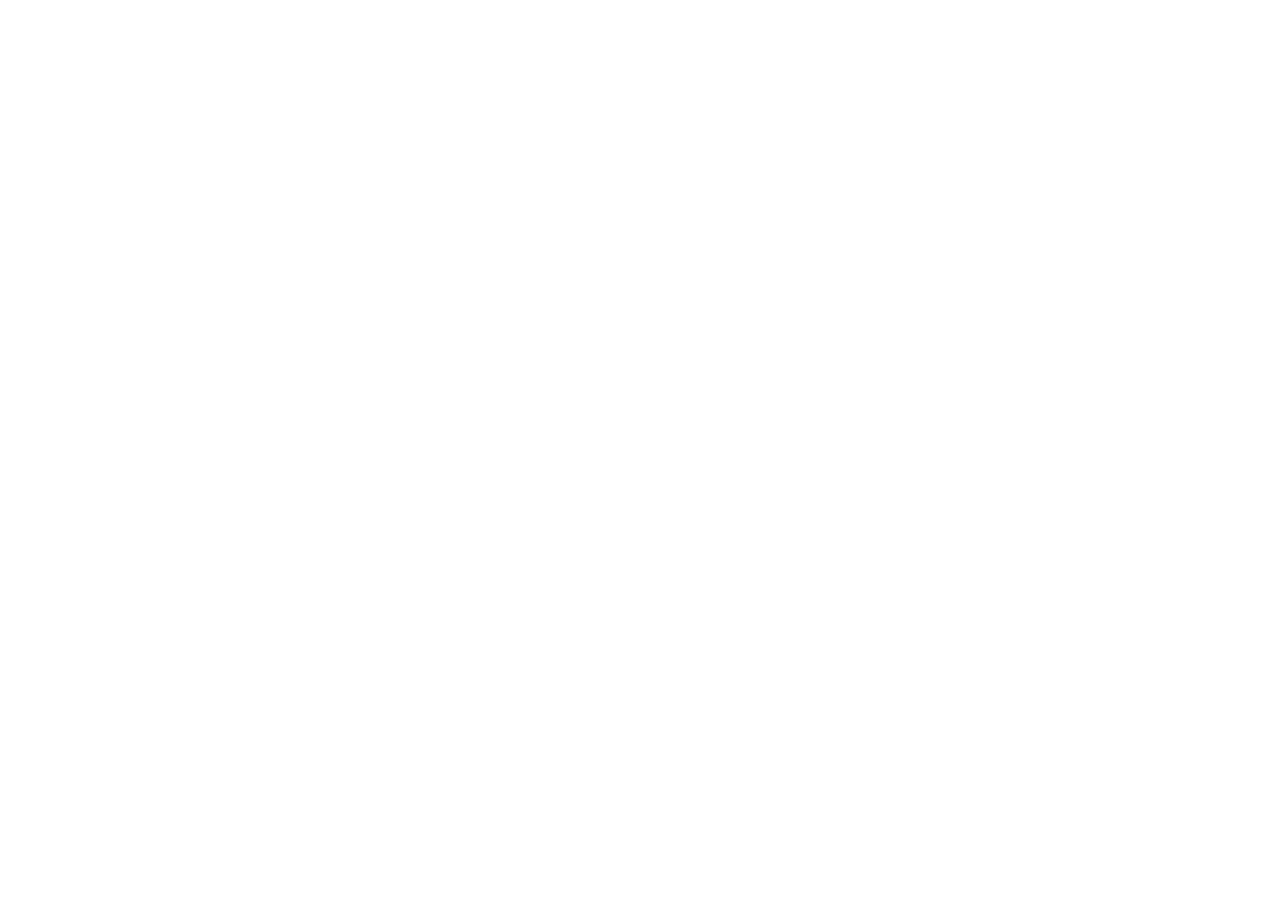
==== index.html @ e3a108f4 "adding index.html" ====
<!DOCTYPE html>
<html lang="en">
<head>
    <meta charset="UTF-8">
    <meta http-equiv="X-UA-Compatible" content="IE=edge">
    <meta name="viewport" content="width=device-width, initial-scale=1.0">
    <title>Document</title>
</head>
<body>
    
</body>
</html>
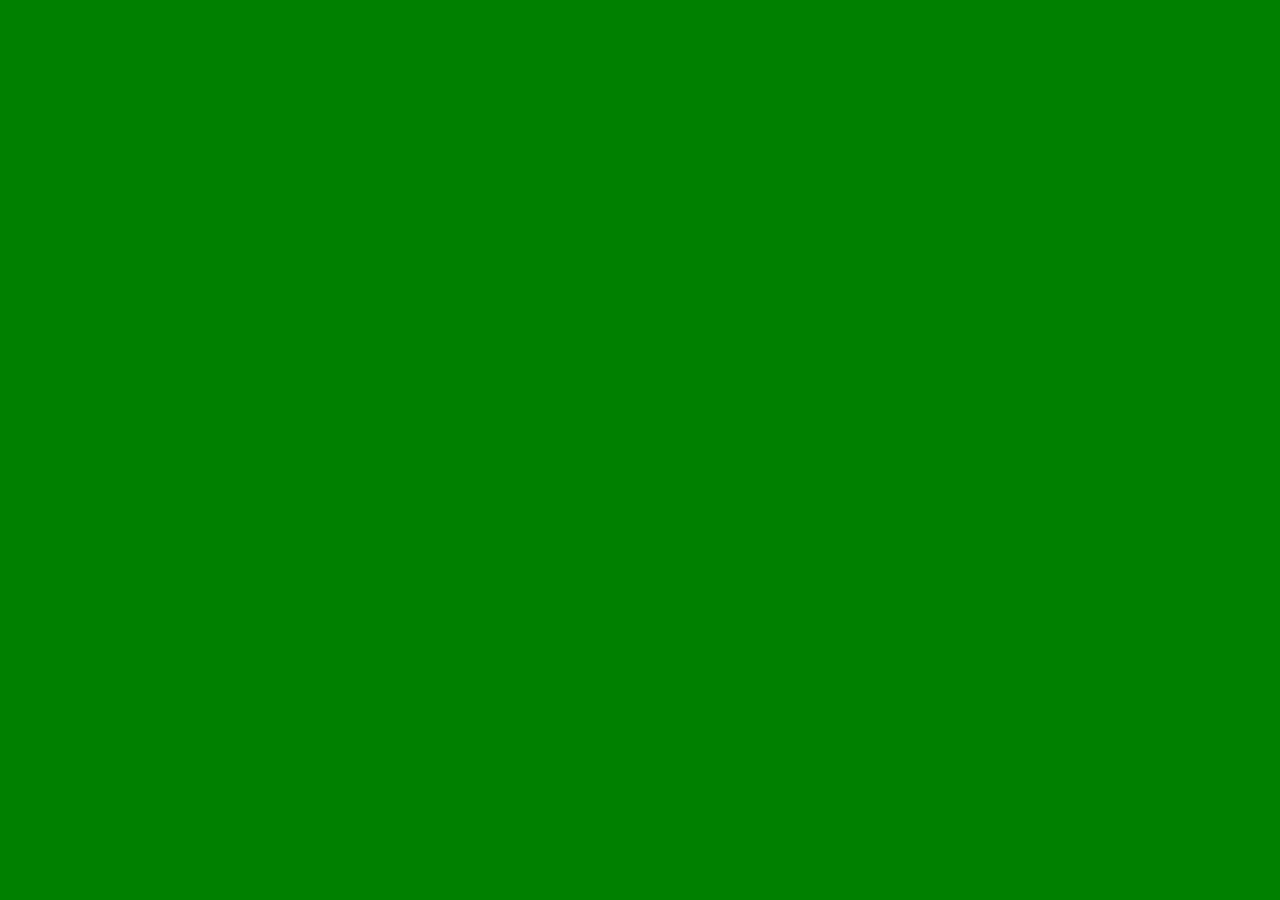
==== commit 11e14919: "making a website step 1" ====
--- a/index.html
+++ b/index.html
@@ -1,6 +1,8 @@
 <!DOCTYPE html>
 <html lang="en">
 <head>
+    <link rel="stylesheet" href="style.css">
+    <script src="script.js" defer></script>
     <meta charset="UTF-8">
     <meta http-equiv="X-UA-Compatible" content="IE=edge">
     <meta name="viewport" content="width=device-width, initial-scale=1.0">
--- a/style.css
+++ b/style.css
@@ -0,0 +1,14 @@
+html {
+    background-color: green;
+    font-size: 20px;
+  }
+  
+  ul {
+    background: red;
+    padding: 10px;
+    border: 1px solid black;
+  }
+  
+  li {
+    margin-left: 20px;
+  }